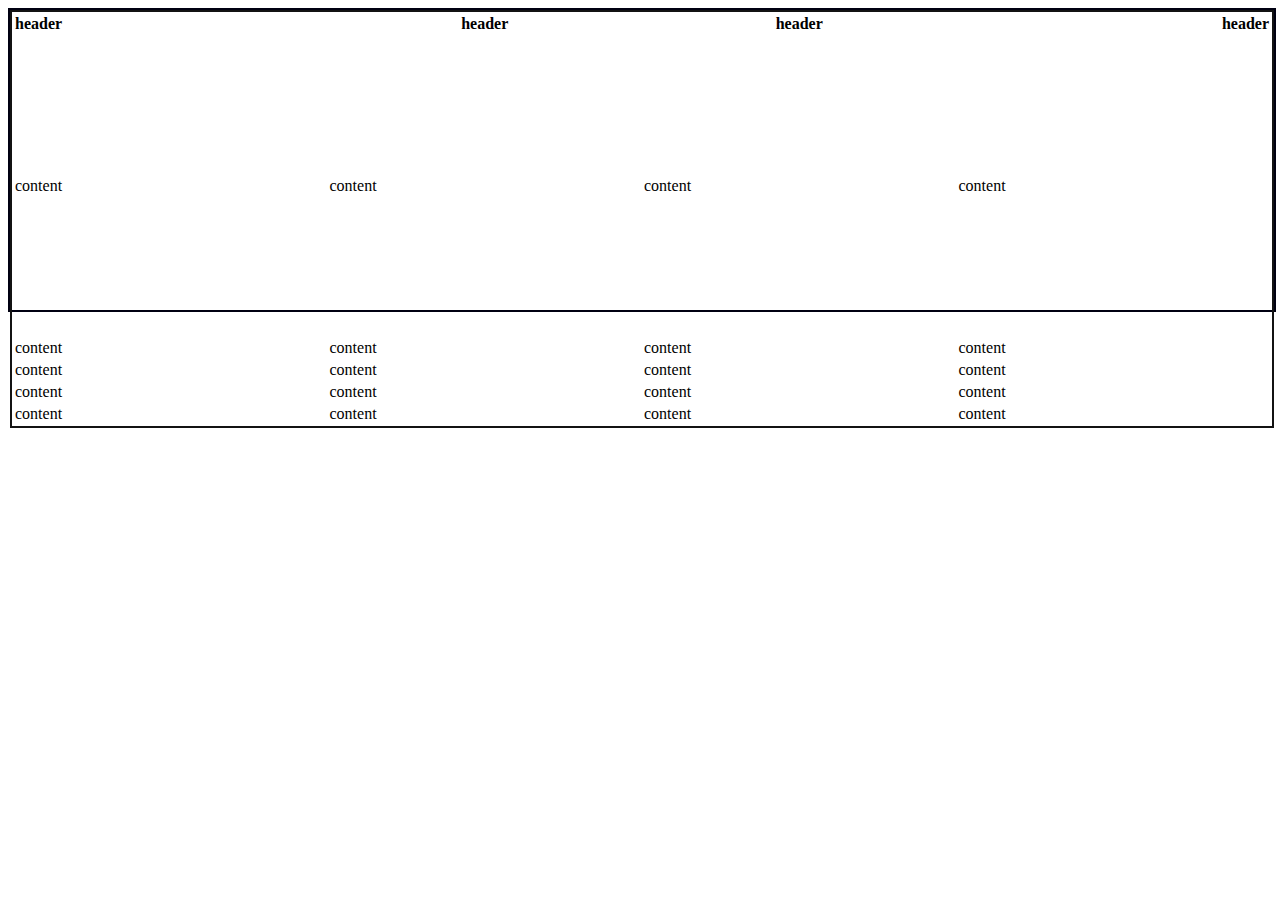
==== css.html @ b04239c4 "change directory" ====
<!DOCTYPE html>
<html lang="en">
<head>
    <meta charset="UTF-8">
    <title></title>
</head>
<body>
<div style="width: 100%;height: 300px;border-style: solid;border-color: #000011;border-width: 2px">
    <table width="100%" style="border-style: solid;border-width: 2px;border-color: #131313;">
        <thead  >
    <th align="left">header</th><th align="center">header</th><th>header</th><th align="right">header</th>
    </thead>
        <tbody>
        <tr style="height: 300px;width: 100%;"><td>content</td><td>content</td><td>content</td><td>content</td></tr>
        <tr><td>content</td><td>content</td><td>content</td><td>content</td></tr>
        <tr><td>content</td><td>content</td><td>content</td><td>content</td></tr>
        <tr><td>content</td><td>content</td><td>content</td><td>content</td></tr>
        <tr><td>content</td><td>content</td><td>content</td><td>content</td></tr>

        </tbody>
    </table>
</div>


</body>
</html>
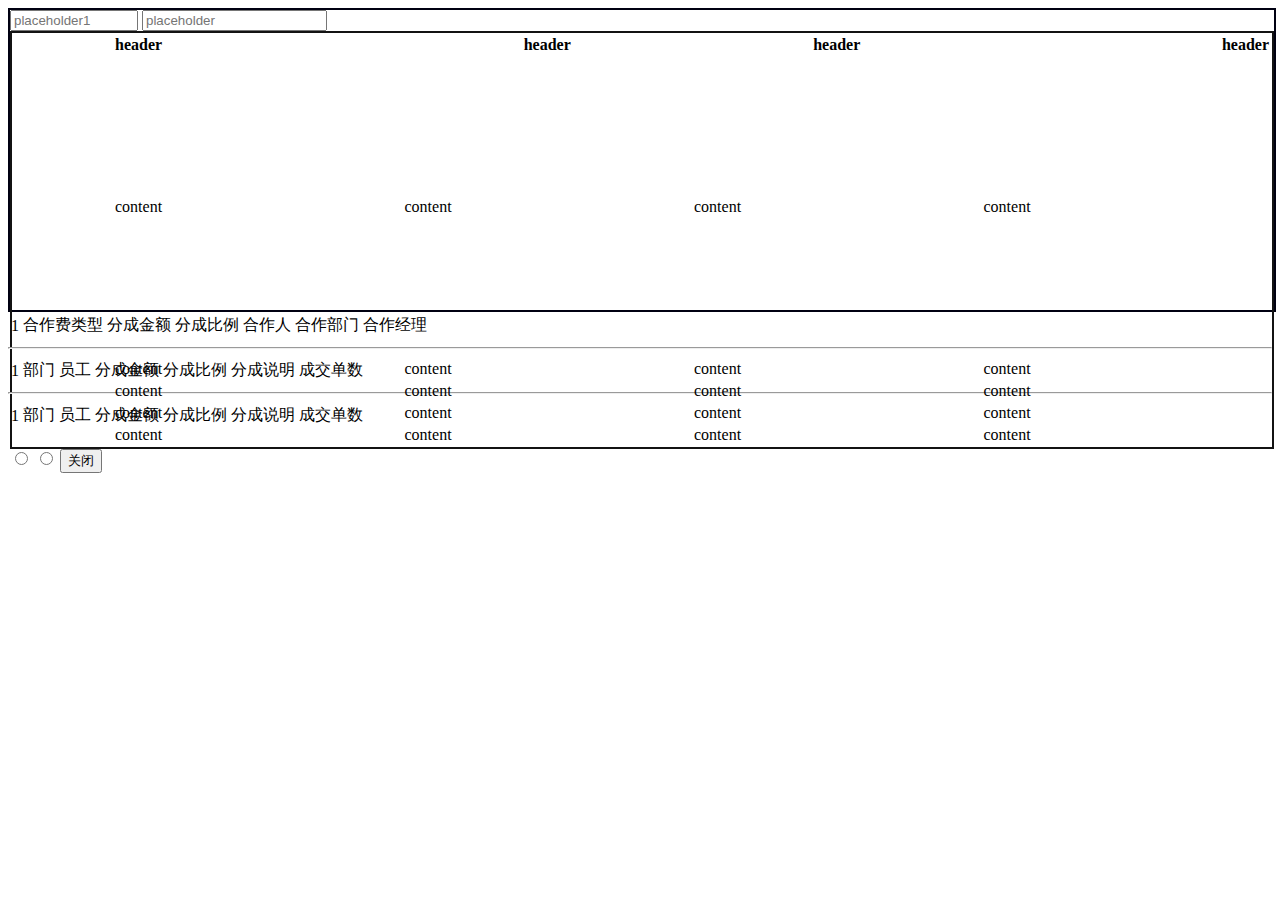
==== commit 9eeff1c7: "添加jquery,bootstrap,index等文件" ====
--- a/css.html
+++ b/css.html
@@ -6,8 +6,11 @@
 </head>
 <body>
 <div style="width: 100%;height: 300px;border-style: solid;border-color: #000011;border-width: 2px">
-    <table width="100%" style="border-style: solid;border-width: 2px;border-color: #131313;">
-        <thead  >
+    <input type="text" placeholder="placeholder1" maxlength="5" style="width:120px;">
+    <input type="number" placeholder="placeholder" max="10">
+    <div>
+    <table width="100%" style="border-style: solid;border-width: 2px;border-color: #131313;padding-left: 100px">
+        <thead>
     <th align="left">header</th><th align="center">header</th><th>header</th><th align="right">header</th>
     </thead>
         <tbody>
@@ -19,6 +22,50 @@
 
         </tbody>
     </table>
+    </div>
+    <input type="radio" name="name" value="1">
+    <input type="radio" name="name" value="2">
+    <button  class="btn btn-success btn-space" onclick="javascript:window.close()" id="btnSave">关闭</button>
+</div>
+<!--调佣对象与调佣金额-->
+<div>
+    <table>
+        <tr>
+            <td>1</td>
+            <td>合作费类型</td>
+            <td>分成金额</td>
+            <td>分成比例</td>
+            <td>合作人</td>
+            <td>合作部门</td>
+            <td>合作经理</td>
+        </tr>
+    </table>
+    <hr>
+
+    <table>
+        <tr>
+            <td>1</td>
+            <td>部门</td>
+            <td>员工</td>
+            <td>分成金额</td>
+            <td>分成比例</td>
+            <td>分成说明</td>
+            <td>成交单数</td>
+        </tr>
+    </table>
+    <hr>
+
+    <table>
+        <tr>
+            <td>1</td>
+            <td>部门</td>
+            <td>员工</td>
+            <td>分成金额</td>
+            <td>分成比例</td>
+            <td>分成说明</td>
+            <td>成交单数</td>
+        </tr>
+    </table>
 </div>
 
 
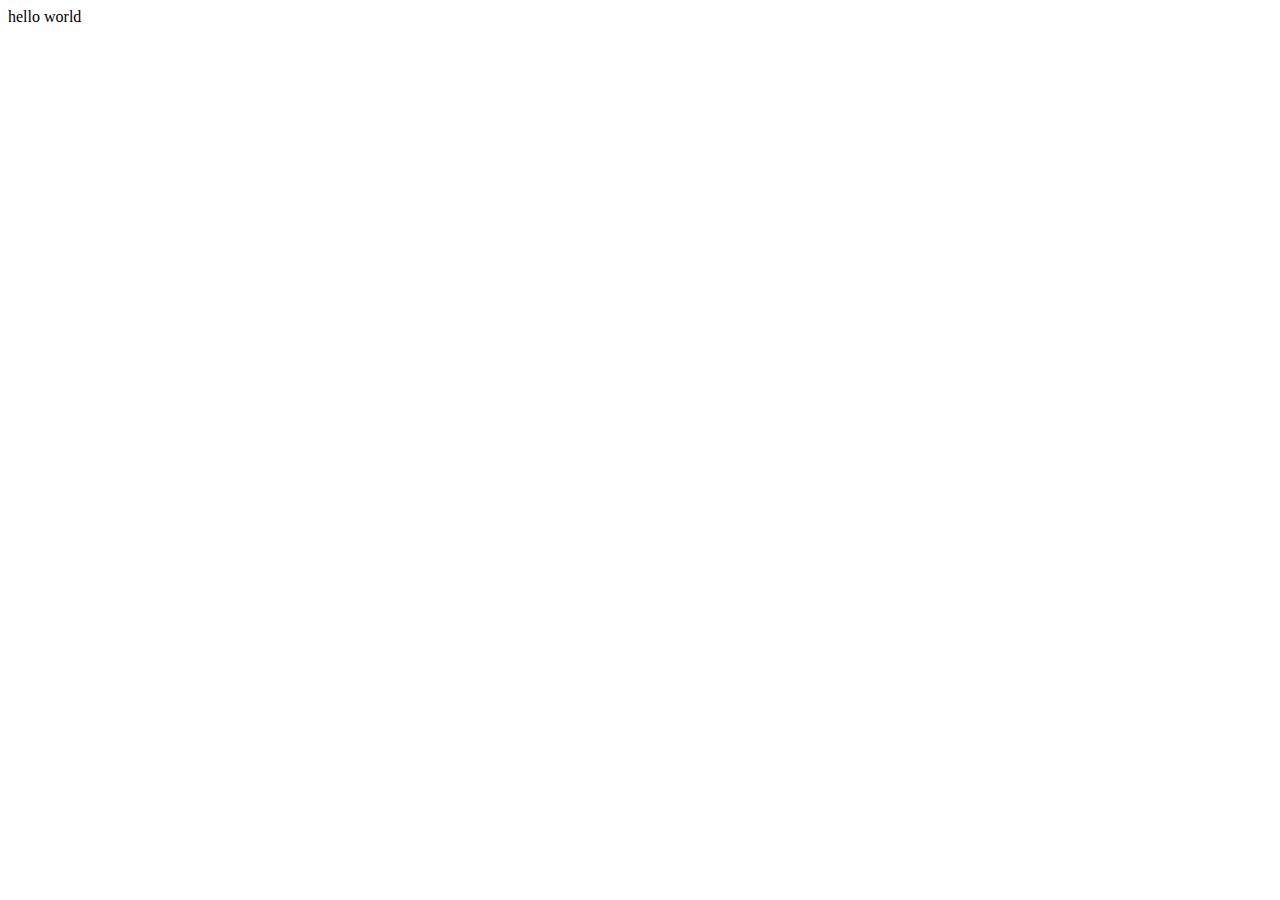
==== commit 4a5c73ea: "change css.html background img" ====
--- a/css.html
+++ b/css.html
@@ -3,70 +3,16 @@
 <head>
     <meta charset="UTF-8">
     <title></title>
+    <style type="text/css">
+    body
+    {
+    background: url('https://timgsa.baidu.com/timg?image&quality=80&size=b9999_10000&sec=1509460812438&di=bd1232e8142050e7e9d3c19aa5ffed0e&imgtype=0&src=http%3A%2F%2Fimg.article.pchome.net%2F00%2F22%2F57%2F03%2Fpic_lib%2Fwm%2F1.jpg') no-repeat;
+        background-size:cover;
+    }
+    </style>
 </head>
 <body>
-<div style="width: 100%;height: 300px;border-style: solid;border-color: #000011;border-width: 2px">
-    <input type="text" placeholder="placeholder1" maxlength="5" style="width:120px;">
-    <input type="number" placeholder="placeholder" max="10">
-    <div>
-    <table width="100%" style="border-style: solid;border-width: 2px;border-color: #131313;padding-left: 100px">
-        <thead>
-    <th align="left">header</th><th align="center">header</th><th>header</th><th align="right">header</th>
-    </thead>
-        <tbody>
-        <tr style="height: 300px;width: 100%;"><td>content</td><td>content</td><td>content</td><td>content</td></tr>
-        <tr><td>content</td><td>content</td><td>content</td><td>content</td></tr>
-        <tr><td>content</td><td>content</td><td>content</td><td>content</td></tr>
-        <tr><td>content</td><td>content</td><td>content</td><td>content</td></tr>
-        <tr><td>content</td><td>content</td><td>content</td><td>content</td></tr>
-
-        </tbody>
-    </table>
-    </div>
-    <input type="radio" name="name" value="1">
-    <input type="radio" name="name" value="2">
-    <button  class="btn btn-success btn-space" onclick="javascript:window.close()" id="btnSave">关闭</button>
-</div>
-<!--调佣对象与调佣金额-->
-<div>
-    <table>
-        <tr>
-            <td>1</td>
-            <td>合作费类型</td>
-            <td>分成金额</td>
-            <td>分成比例</td>
-            <td>合作人</td>
-            <td>合作部门</td>
-            <td>合作经理</td>
-        </tr>
-    </table>
-    <hr>
-
-    <table>
-        <tr>
-            <td>1</td>
-            <td>部门</td>
-            <td>员工</td>
-            <td>分成金额</td>
-            <td>分成比例</td>
-            <td>分成说明</td>
-            <td>成交单数</td>
-        </tr>
-    </table>
-    <hr>
-
-    <table>
-        <tr>
-            <td>1</td>
-            <td>部门</td>
-            <td>员工</td>
-            <td>分成金额</td>
-            <td>分成比例</td>
-            <td>分成说明</td>
-            <td>成交单数</td>
-        </tr>
-    </table>
-</div>
+    <div>hello world</div>
 
 
 </body>
